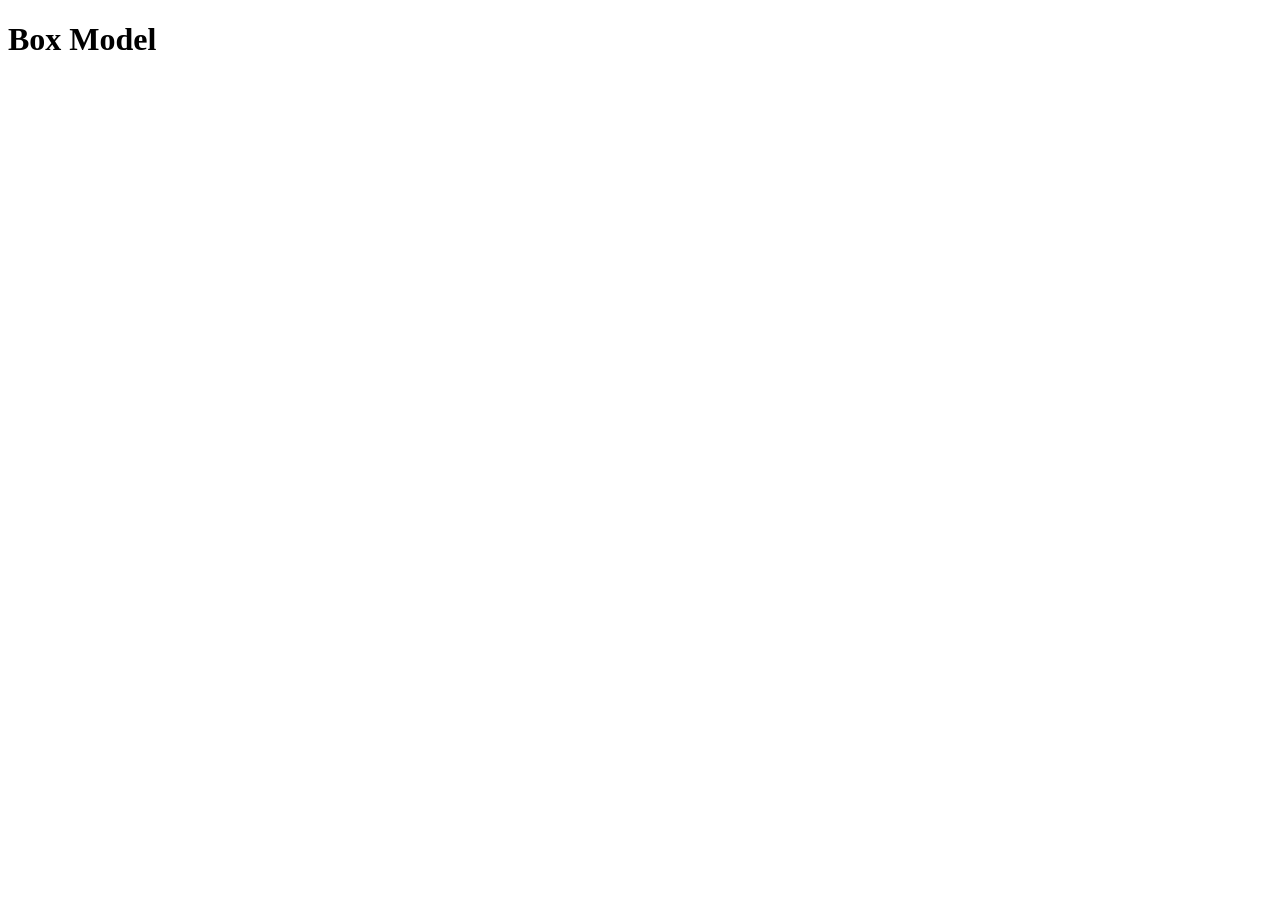
==== week01/index.html @ 0044cb0c "file name box-model.html change to index.html" ====
<!DOCTYPE html>
<html lang="en">
<head>
    <meta charset="UTF-8">
    <meta name="viewport" content="width=device-width, initial-scale=1.0">
    <title>Box Model</title>
    <link rel="stylesheet" href="stylesbox-model.css">
</head>  

<body>
        <h1>Box Model</h1>
    
</body>
</html>
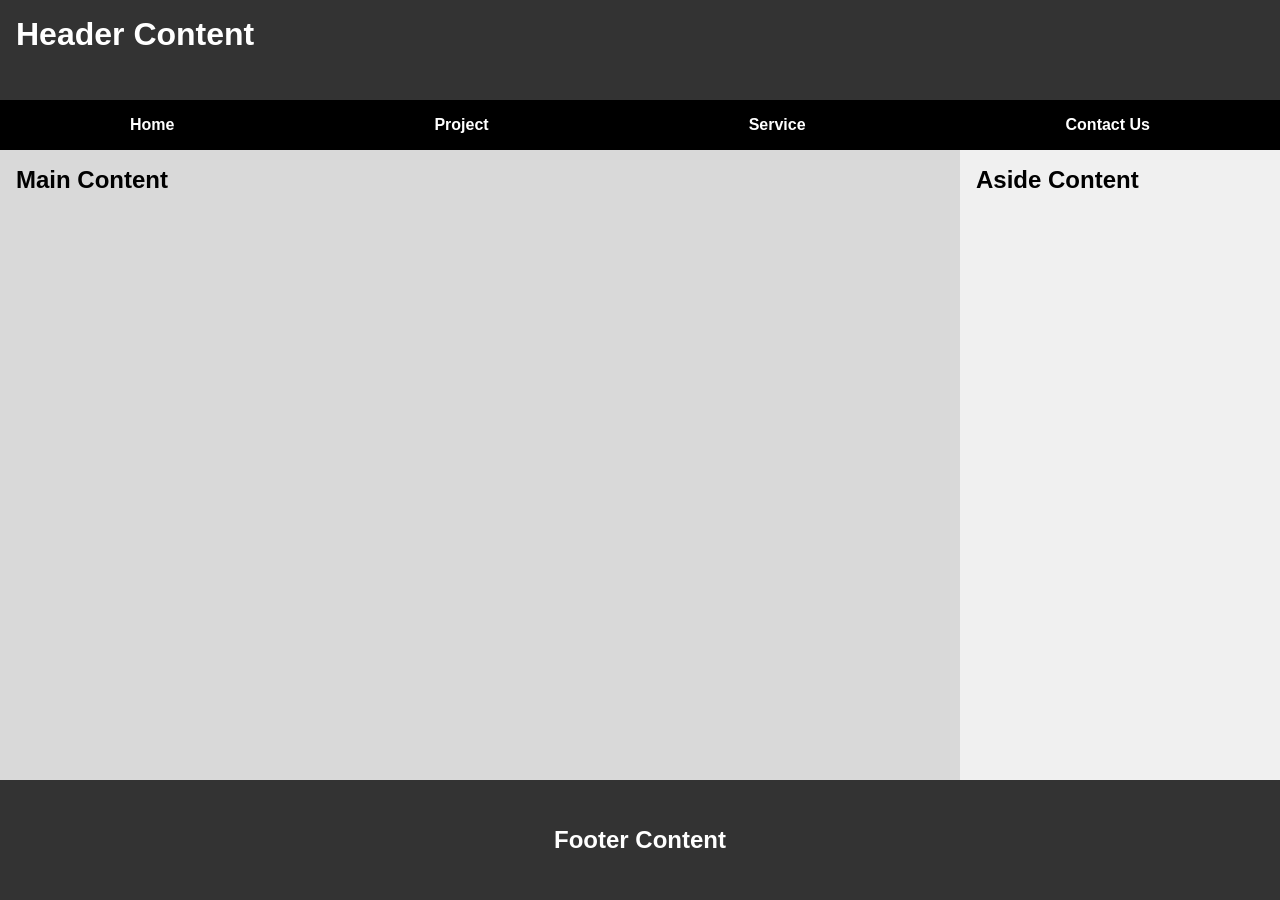
==== commit 319301dd: "baasic-layout file change to index.html" ====
--- a/week01/index.html
+++ b/week01/index.html
@@ -3,12 +3,31 @@
 <head>
     <meta charset="UTF-8">
     <meta name="viewport" content="width=device-width, initial-scale=1.0">
-    <title>Box Model</title>
-    <link rel="stylesheet" href="stylesbox-model.css">
-</head>  
+    <link rel="stylesheet" href="styles/layout.css">
+    <title>Kokou - WDD 131 </title>
+</head>
+<body>
+    <header>
+        <h1>Header Content</h1>
+    </header>
+    <nav>
+        <ul>
+            <li><a href="index.html">Home</a></li>
+            <li><a href="basic-layout.html">Project</a></li>
+            <li><a href="box-model.html">Service</a></li>
+            <li><a href="contact.html">Contact Us</a></li>
+        </ul>
+    </nav>
+    <main>
+        <content>
+            <h2>Main Content</h2>
+        </content>
+        <aside>
+            <h2>Aside Content</h2>
+        </aside>
+    </main>
+    <footer>
+        <h2>Footer Content</h2>
+    </footer>
 
-<body>
-        <h1>Box Model</h1>
-    
-</body>
-</html>+</body>
--- a/week01/styles/layout.css
+++ b/week01/styles/layout.css
@@ -0,0 +1,84 @@
+/* General Reset */
+* {
+    margin: 0;
+    padding: 0;
+    box-sizing: border-box;
+}
+
+/* Page Layout using CSS Grid */
+body {
+    font-family: Arial, Helvetica, sans-serif;
+    min-height: 100vh;
+
+    display: grid;
+    grid-template-rows: 100px 50px 1fr 120px;
+    grid-template-areas:
+        "header"
+        "nav"
+        "main"
+        "footer";
+}
+
+/* Header */
+header {
+    grid-area: header;
+    background-color: #333;
+    color: white;
+    padding: 1rem;
+}
+
+/* Navigation */
+nav {
+    grid-area: nav;
+    background-color: #000;
+}
+
+nav ul {
+    display: flex;
+    justify-content: space-around;
+    align-items: center;
+    height: 100%;
+    list-style: none;
+}
+
+nav a {
+    color: white;
+    text-decoration: none;
+    font-weight: bold;
+}
+
+nav a:hover {
+    color: #f4d03f;
+}
+
+/* Main Section */
+main {
+    grid-area: main;
+
+    display: grid;
+    grid-template-columns: 3fr 1fr;
+    min-height: 400px;
+}
+
+/* Main Content Area */
+content {
+    background-color: #d9d9d9;
+    padding: 1rem;
+}
+
+/* Aside Area */
+aside {
+    background-color: #f0f0f0;
+    padding: 1rem;
+}
+
+/* Footer */
+footer {
+    grid-area: footer;
+    background-color: #333;
+    color: white;
+
+    display: flex;
+    justify-content: center;
+    align-items: center;
+}
